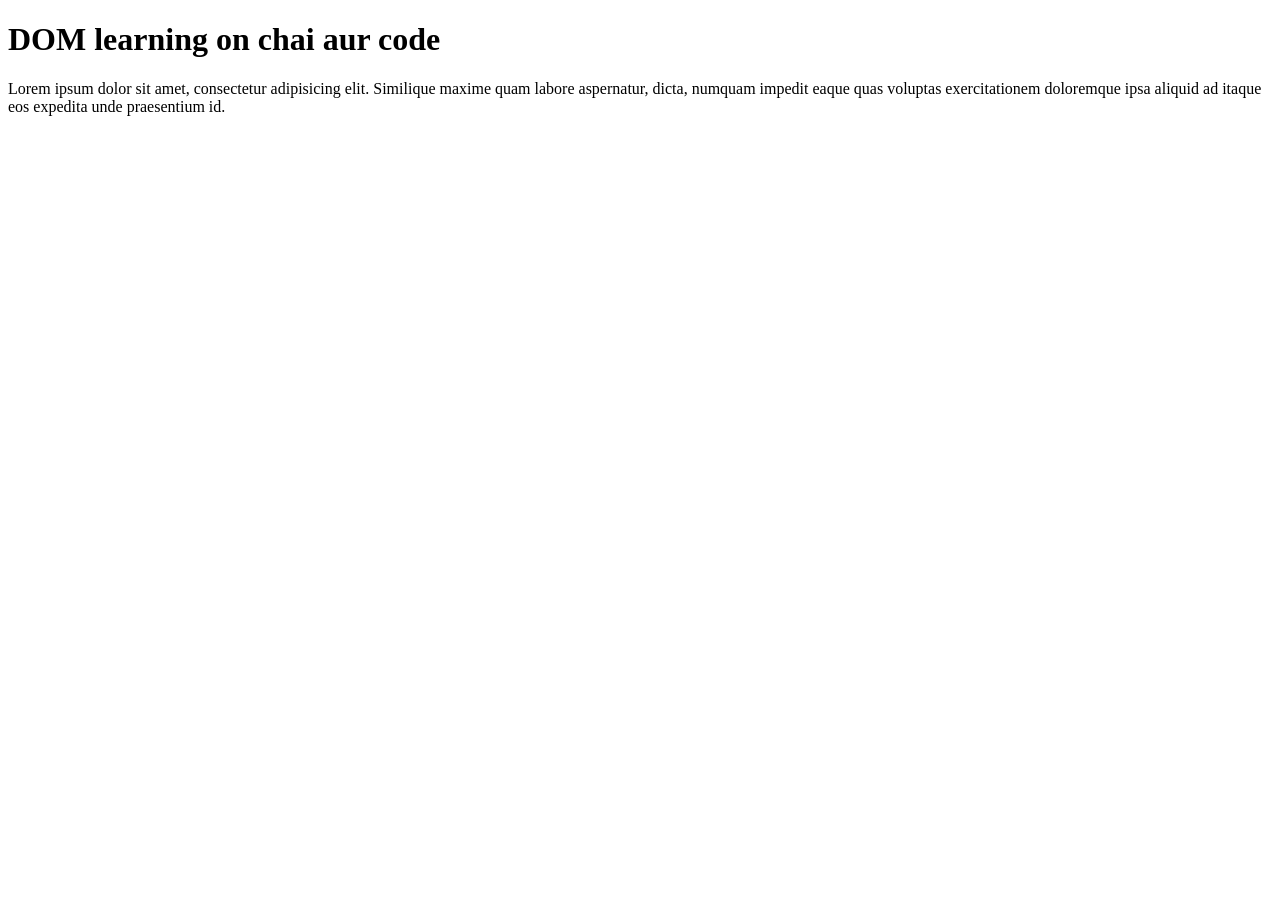
==== 06_DOM/one.html @ d4f8a065 "one" ====
<!DOCTYPE html>
<html lang="en">
<head>
    <meta charset="UTF-8">
    <meta name="viewport" content="width=device-width, initial-scale=1.0">
    <title>DOM Learning</title>
</head>
<body>
    <div class="bg-learnuing">
        <h1 class="heading">DOM learning on chai aur code</h1>
        <p1>Lorem ipsum dolor sit amet, consectetur adipisicing elit. Similique maxime quam labore aspernatur, dicta, numquam impedit eaque quas voluptas exercitationem doloremque ipsa aliquid ad itaque eos expedita unde praesentium id.</p1>
        
    </div>
</body>
</html>
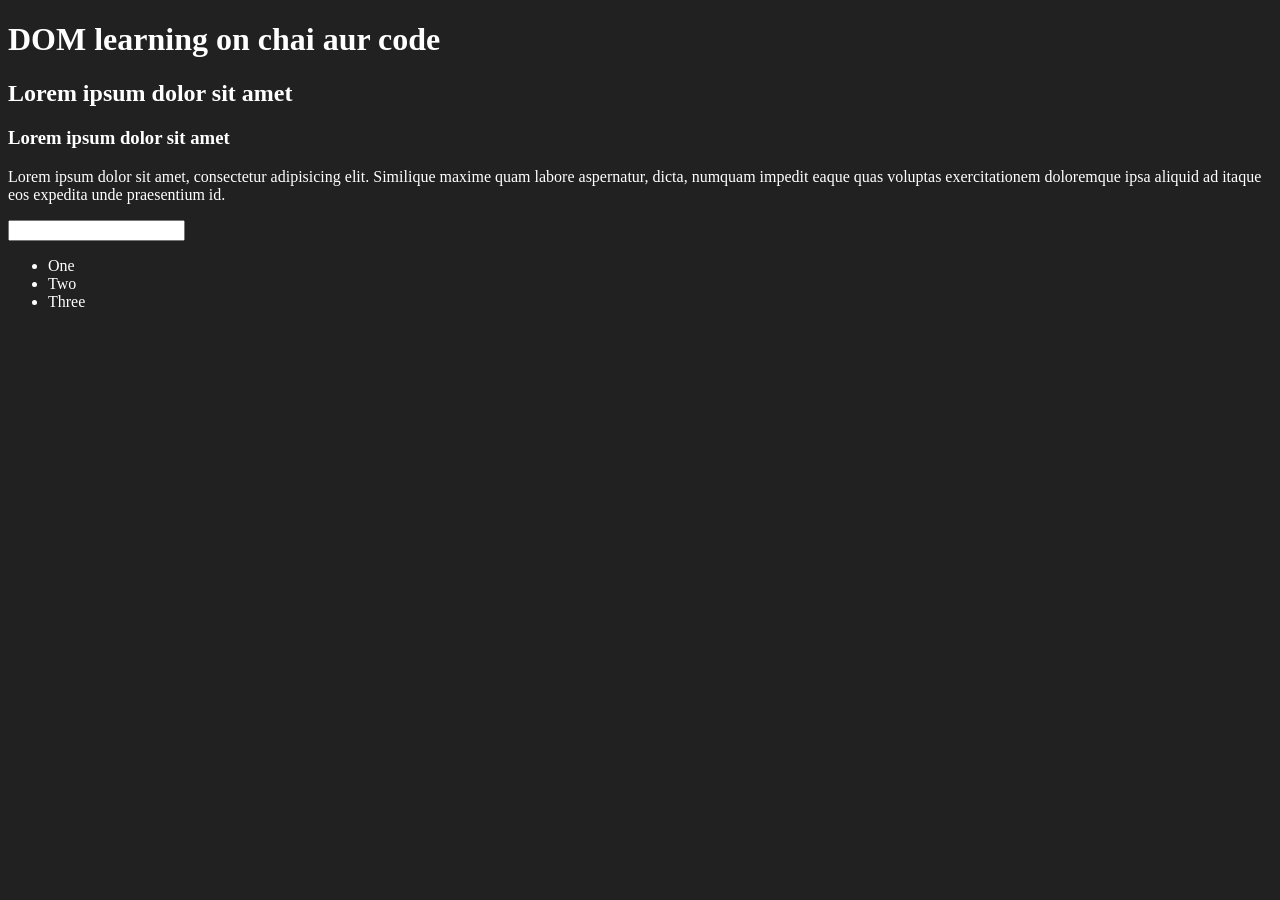
==== commit bbd4bf96: "one" ====
--- a/06_DOM/one.html
+++ b/06_DOM/one.html
@@ -3,13 +3,27 @@
 <head>
     <meta charset="UTF-8">
     <meta name="viewport" content="width=device-width, initial-scale=1.0">
-    <title>DOM Learning</title>
+    <title>DOM Learning
+    </title>
+    <style>
+        .bg-learning{
+            background-color: #212121;
+            color:#fff;
+        }
+    </style>
 </head>
-<body>
-    <div class="bg-learnuing">
-        <h1 class="heading">DOM learning on chai aur code</h1>
-        <p1>Lorem ipsum dolor sit amet, consectetur adipisicing elit. Similique maxime quam labore aspernatur, dicta, numquam impedit eaque quas voluptas exercitationem doloremque ipsa aliquid ad itaque eos expedita unde praesentium id.</p1>
-        
+<body class="bg-learning">
+    <div>
+        <h1 id="title" class="heading">DOM learning on chai aur code</h1>
+        <h2>Lorem ipsum dolor sit amet</h2>
+        <h3>Lorem ipsum dolor sit amet</h3>
+        <p>Lorem ipsum dolor sit amet, consectetur adipisicing elit. Similique maxime quam labore aspernatur, dicta, numquam impedit eaque quas voluptas exercitationem doloremque ipsa aliquid ad itaque eos expedita unde praesentium id.</p>
+        <input type="password" name="" id="">
+        <ul>
+            <li>One</li>
+            <li>Two</li>
+            <li>Three</li>
+        </ul>
     </div>
 </body>
 </html>
